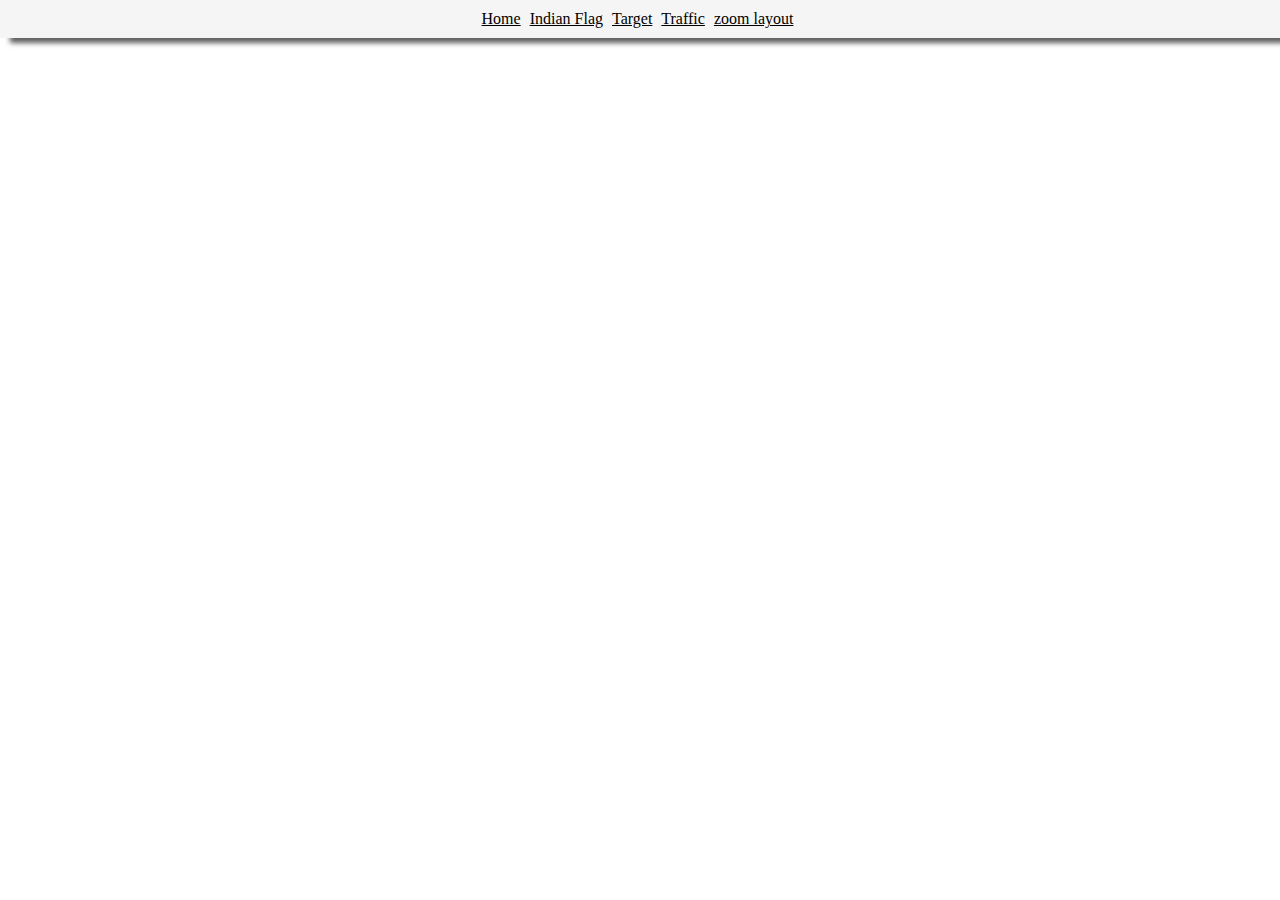
==== index.html @ 491c7a1d "Add files via upload" ====
<!DOCTYPE html>
<html lang="en">

<head>
    <meta charset="UTF-8">
    <meta name="viewport" content="width=device-width, initial-scale=1.0">
    <link rel="stylesheet" href="./style.css">
    <title>CSS TASKS</title>
    <style>
        .container {
            text-align: center;
            padding: 0;
            margin: 0;
        }
        ul{
            background: rgba(235, 235, 235,0.5);
            padding: 10px 0;
            box-shadow: 10px 5px 5px #5f5f5f;
        }
        li{
            display: inline;
            margin-right:5px ;
        }
    </style>
</head>

<body>
    <div class="container">
        <ul>
            <li>
                <a href="./index.html">Home</a>
            </li>
            <li>
                <a href="./flag.html">Indian Flag</a>
            </li>
            <li>
                <a href="./target.html">Target</a>
            </li>
            <li>
                <a href="./traffic.html">Traffic</a>
            </li>
            <li>
                <a href="./zoom_layout.html">zoom layout</a>
            </li>
        </ul>
    </div>
</body>

</html>
---- style.css ----
* {
    padding: 0;
    margin: 0;
    box-sizing: border-box;
    z-index: 100;
}

.container {
    min-height: 100vh;
    width: 100%;
    padding: 10px 20px;
}

.traffic {
    margin: auto;
    width: 200px;
    height: 100%;
    background: #fff;
    border: 5px solid #000;
    border-radius: 500px;
}

.light {
    margin: 30px auto;
    border: 3px solid #000;
    border-radius: 50%;
    width: 100px;
    height: 100px;
}

.red {
    background: red;
}

.yellow {
    background: yellow;
}

.green {
    background: green;
}

.pole {
    margin-top: -5px;
    width: 20px;
    height: 200px;
    border: 5px solid #000;
}

.pole_bottom {
    height: 50px;
    width: 200px;
}

._1 {
    margin-top: -4px;
    height: 20px;
    width: 50px;
    border: 4px solid #000;
}
._2 {
    margin-top: -4px;
    height: 20px;
    width: 100px;
    border: 4px solid #000;
}
._3 {
    margin-top: -4px;
    height: 20px;
    width: 150px;
    border: 4px solid #000;
}

.rounded{
    border-radius: 50%;
}
.border{
    border: 1px solid #000;
}

ul{
    list-style: none;
}

a{
    text-decoration: underline;
    color: #000;
}

ul{
    background: rgba(235, 235, 235,0.5);
    padding: 10px 0;
    box-shadow: 10px 5px 5px #5f5f5f;
}
li{
    display: inline;
    margin-right:5px ;
}
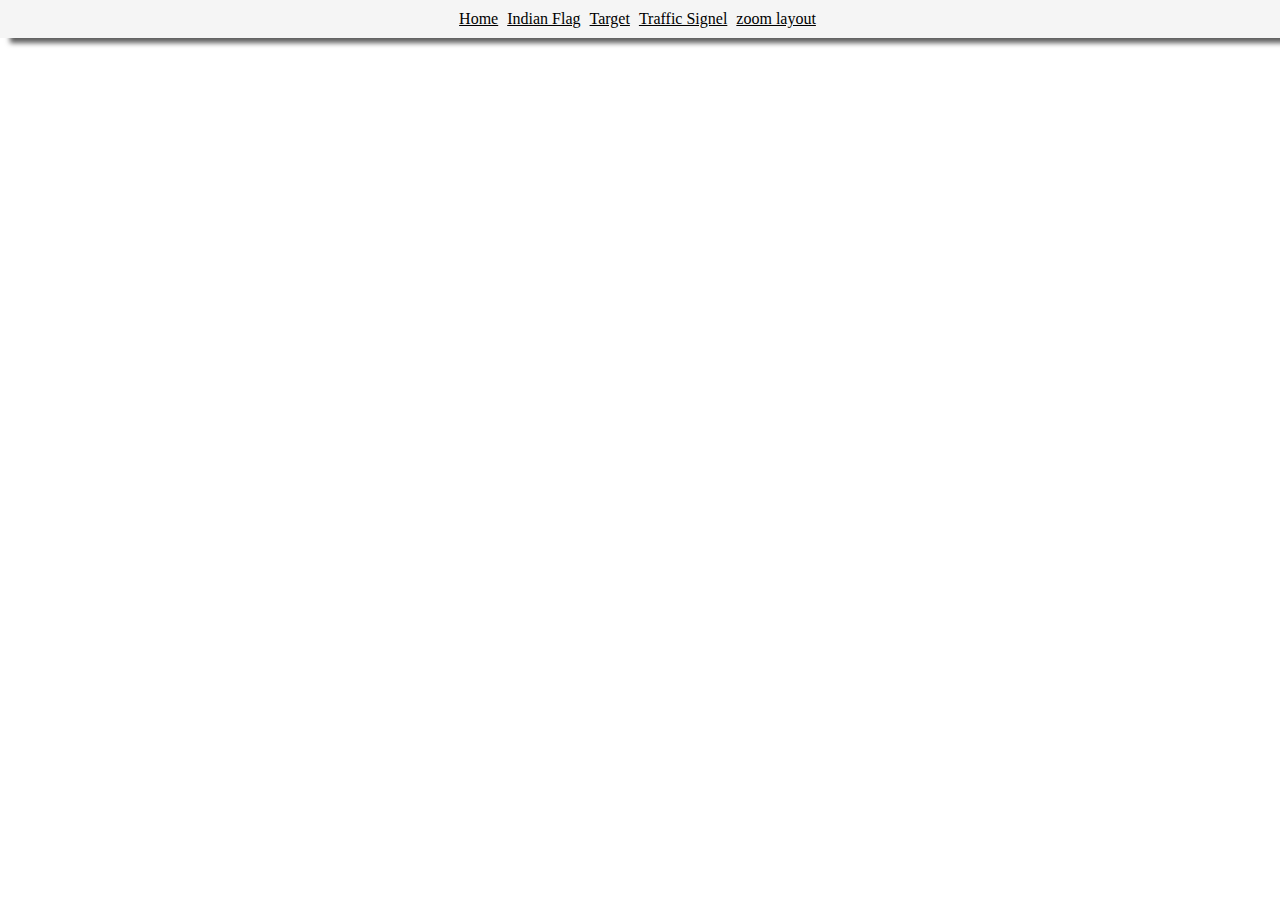
==== commit 5ef7666b: "Update index.html" ====
--- a/index.html
+++ b/index.html
@@ -37,7 +37,7 @@
                 <a href="./target.html">Target</a>
             </li>
             <li>
-                <a href="./traffic.html">Traffic</a>
+                <a href="./traffic.html">Traffic Signel</a>
             </li>
             <li>
                 <a href="./zoom_layout.html">zoom layout</a>
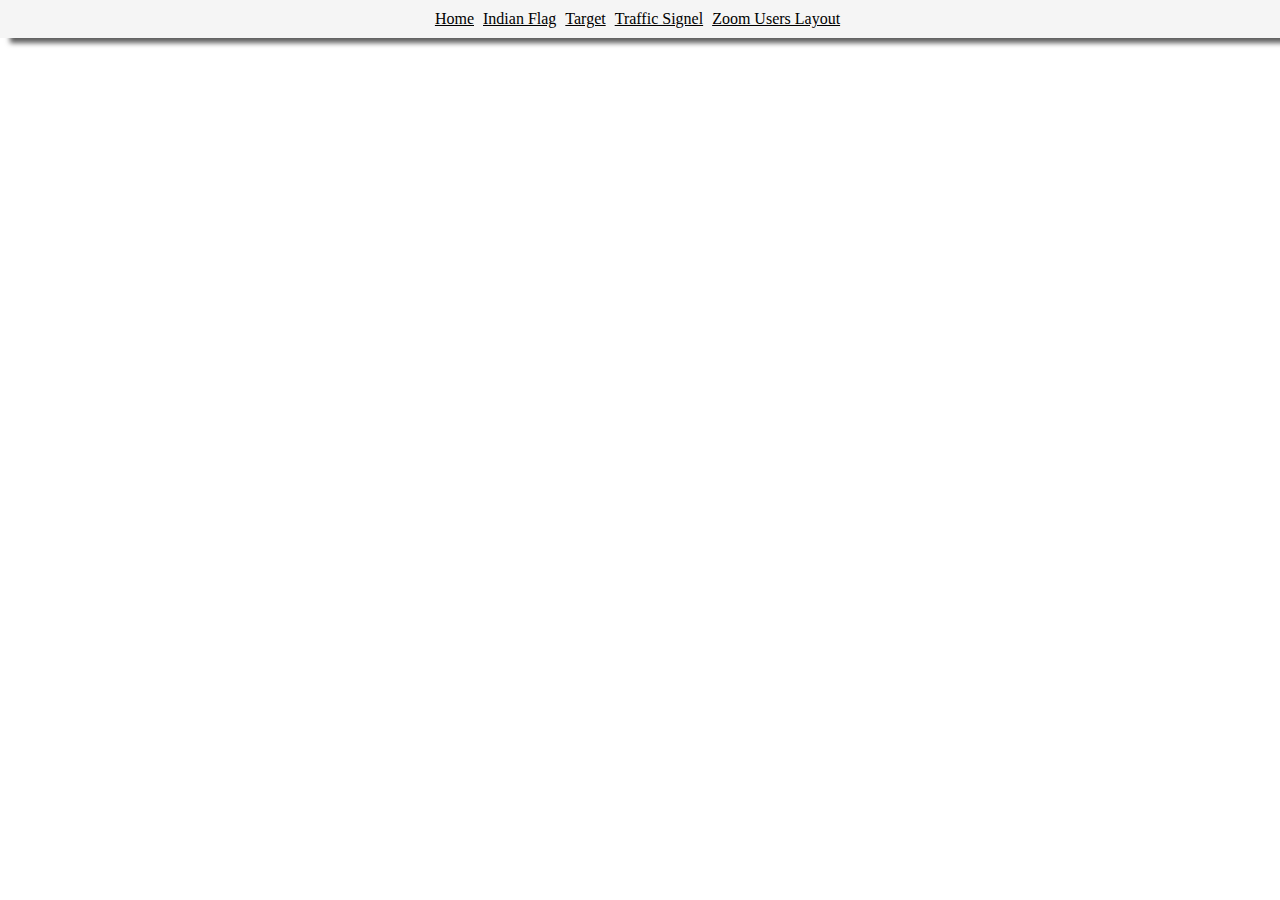
==== commit f26a3b72: "Update index.html" ====
--- a/index.html
+++ b/index.html
@@ -40,10 +40,10 @@
                 <a href="./traffic.html">Traffic Signel</a>
             </li>
             <li>
-                <a href="./zoom_layout.html">zoom layout</a>
+                <a href="./zoom_layout.html">Zoom Users Layout</a>
             </li>
         </ul>
     </div>
 </body>
 
-</html>+</html>
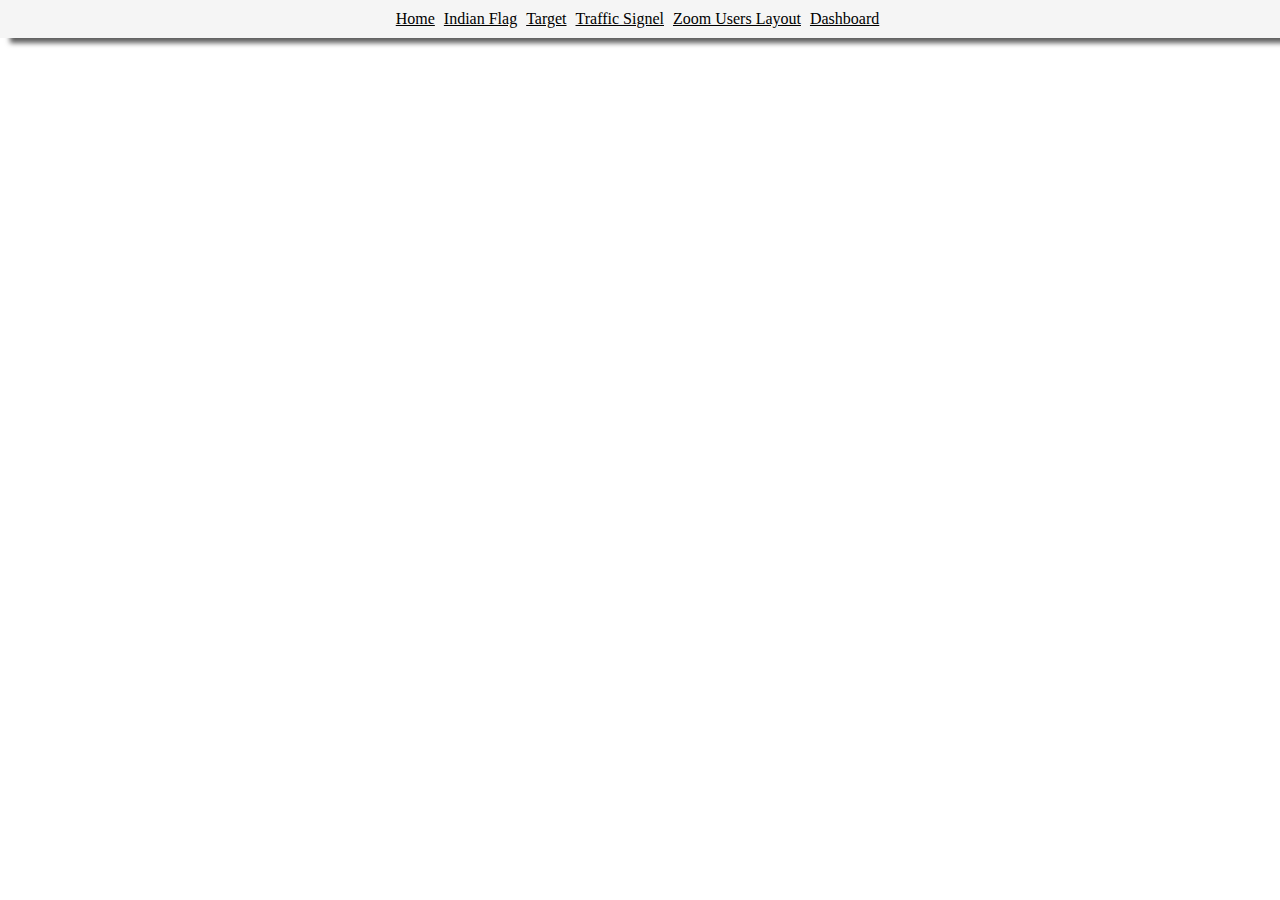
==== commit 7f07ac1c: "Update index.html" ====
--- a/index.html
+++ b/index.html
@@ -42,6 +42,9 @@
             <li>
                 <a href="./zoom_layout.html">Zoom Users Layout</a>
             </li>
+            <li>
+                <a href="./dashboard/index.html">Dashboard</a>
+            </li>
         </ul>
     </div>
 </body>
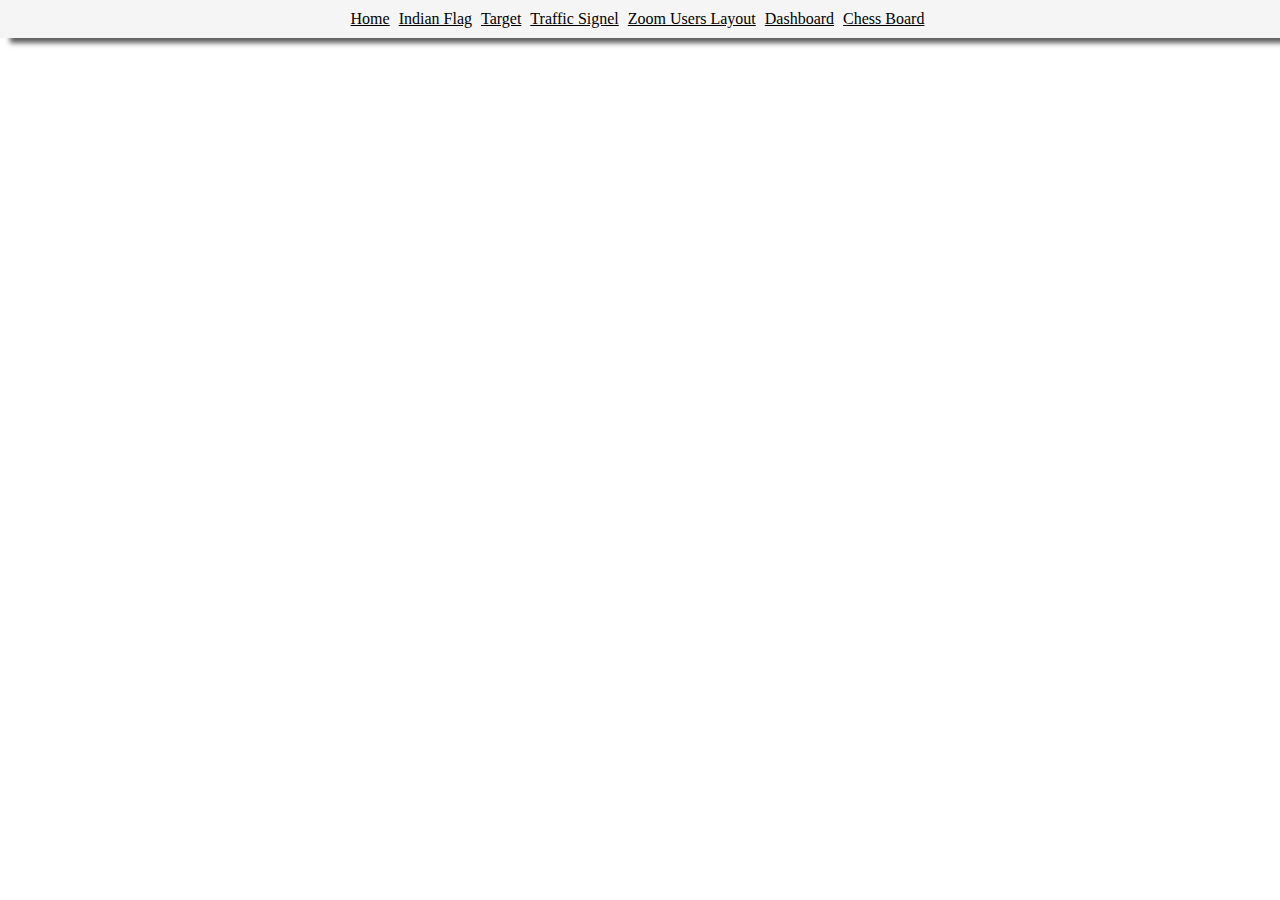
==== commit 3c9afcd3: "Update index.html" ====
--- a/index.html
+++ b/index.html
@@ -45,6 +45,9 @@
             <li>
                 <a href="./dashboard/index.html">Dashboard</a>
             </li>
+            <li>
+                <a href="./chess.html">Chess Board</a>
+            </li>
         </ul>
     </div>
 </body>
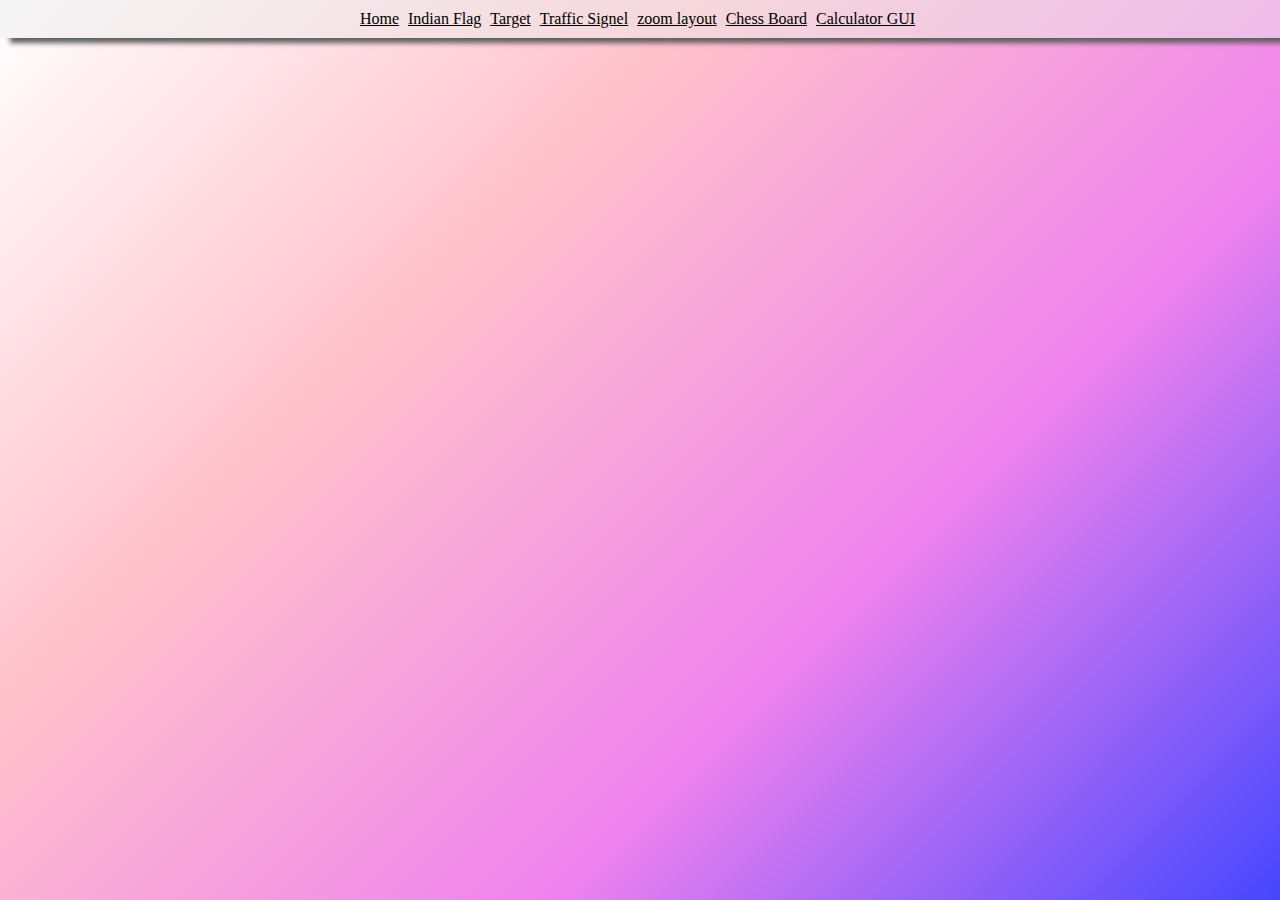
==== commit 09229cad: "Update index.html" ====
--- a/index.html
+++ b/index.html
@@ -40,13 +40,13 @@
                 <a href="./traffic.html">Traffic Signel</a>
             </li>
             <li>
-                <a href="./zoom_layout.html">Zoom Users Layout</a>
-            </li>
-            <li>
-                <a href="./dashboard/index.html">Dashboard</a>
+                <a href="./zoom_layout.html">zoom layout</a>
             </li>
             <li>
                 <a href="./chess.html">Chess Board</a>
+            </li>
+            <li>
+                <a href="./calc.html">Calculator GUI</a>
             </li>
         </ul>
     </div>
--- a/style.css
+++ b/style.css
@@ -2,13 +2,13 @@
     padding: 0;
     margin: 0;
     box-sizing: border-box;
-    z-index: 100;
 }
 
 .container {
     min-height: 100vh;
     width: 100%;
     padding: 10px 20px;
+    background:linear-gradient(-45deg,rgb(70, 70, 255),violet,pink,#fff);
 }
 
 .traffic {
@@ -95,4 +95,4 @@
 li{
     display: inline;
     margin-right:5px ;
-}+}
